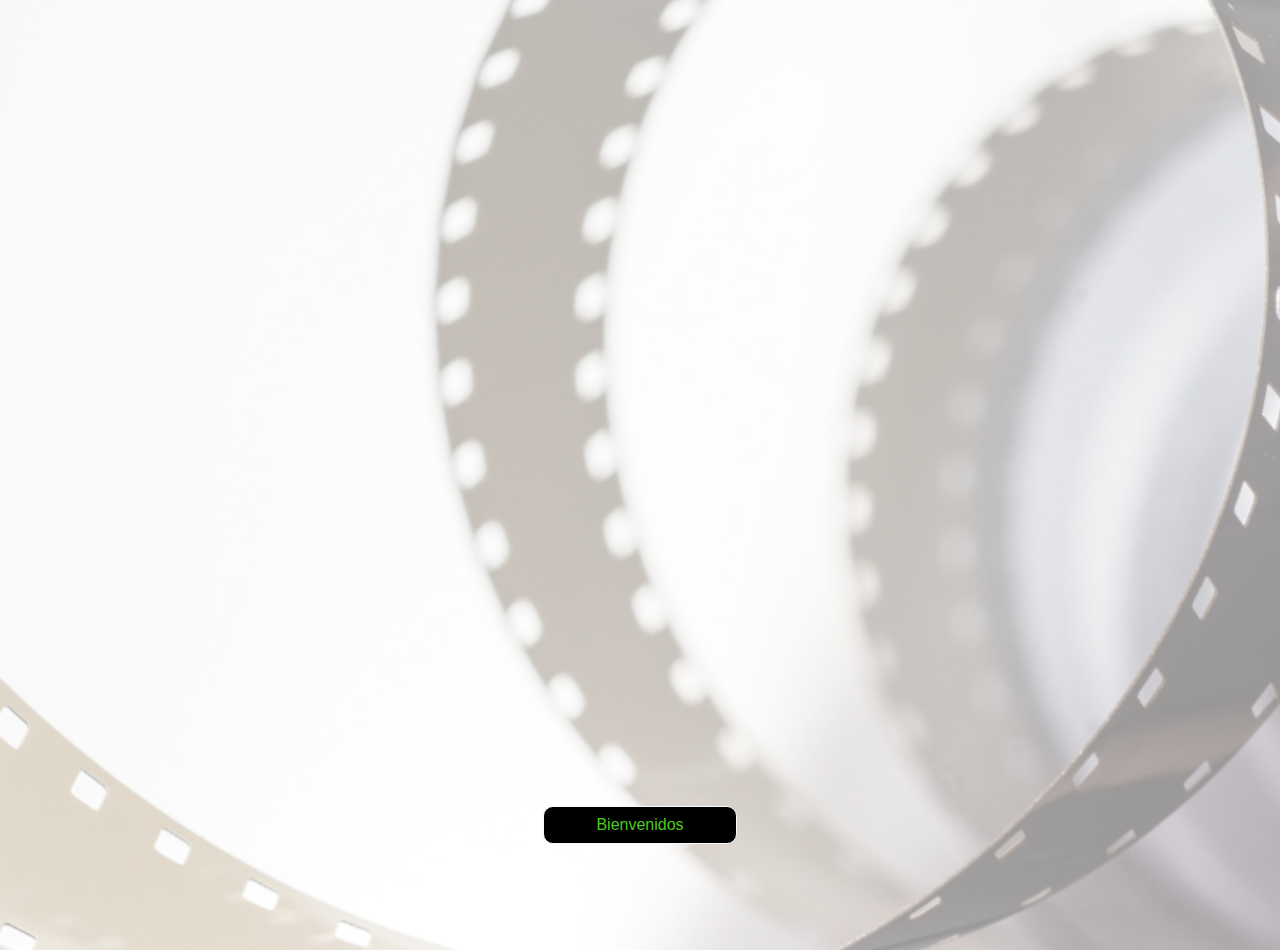
==== index.html @ e8d53ddc "web de peliculas" ====
<!DOCTYPE html>
<html lang="en">
  <head>
    <meta charset="UTF-8" />
    <meta name="viewport" content="width=device-width, initial-scale=1.0" />
    <meta http-equiv="X-UA-Compatible" content="ie=edge" />
    <link
      rel="stylesheet"
      href="https://stackpath.bootstrapcdn.com/bootstrap/4.3.1/css/bootstrap.min.css"
      integrity="sha384-ggOyR0iXCbMQv3Xipma34MD+dH/1fQ784/j6cY/iJTQUOhcWr7x9JvoRxT2MZw1T"
      crossorigin="anonymous"
    />
    <link rel="stylesheet" href="style.css" />
    <title>Intro</title>
  </head>
  <body>
    <div class="container h-100">
      <div class="row h-100 align-item-center">
        <div class="col-12 text-center intro">
          <img class="image" src="../VERPELIS.COM(2).png" alt="" />
          <button class="btn btn-light"><a href="#">Bienvenidos</a></button>
        </div>
      </div>
    </div>
    <script
      src="https://code.jquery.com/jquery-3.3.1.slim.min.js"
      integrity="sha384-q8i/X+965DzO0rT7abK41JStQIAqVgRVzpbzo5smXKp4YfRvH+8abtTE1Pi6jizo"
      crossorigin="anonymous"
    ></script>
    <script
      src="https://cdnjs.cloudflare.com/ajax/libs/popper.js/1.14.7/umd/popper.min.js"
      integrity="sha384-UO2eT0CpHqdSJQ6hJty5KVphtPhzWj9WO1clHTMGa3JDZwrnQq4sF86dIHNDz0W1"
      crossorigin="anonymous"
    ></script>
    <script
      src="https://stackpath.bootstrapcdn.com/bootstrap/4.3.1/js/bootstrap.min.js"
      integrity="sha384-JjSmVgyd0p3pXB1rRibZUAYoIIy6OrQ6VrjIEaFf/nJGzIxFDsf4x0xIM+B07jRM"
      crossorigin="anonymous"
    ></script>
    <script src="intro.js"></script>
  </body>
</html>
---- style.css ----
body{
    background:url(./imagenes/fondodepantalla.png)no-repeat center center;
    background-size: cover;
    height: 950px;
    overflow: hidden;
}

.intro{
    display: flex;
    justify-content: center;
    align-items: center;
    flex-direction: column;
}

.btn{
    margin: 80px;
    background: black !important;
    border-radius: 10px;

}


.btn a{
    text-decoration: none;
    color: #4ec81a;
    margin: 20px;
    padding: 20px;
}
.btn:hover{
    background:#4ec81a  !important;
}
.btn a:hover{
    color: black;
}
.image{
    border-radius: 50px;
    height: 700px;
    
}


@media only screen and (max-width:600px){
    .image{
        height: 300px;
    }
}


@media only screen and (min-width:600px){
    .image{
        height: 300px;
    }
}

@media only screen and (min-width:768px){
    .image{
        height: 400px;
    }
}

@media only screen and (min-width:992px){
    .image{
        height: 700px;
    }
}
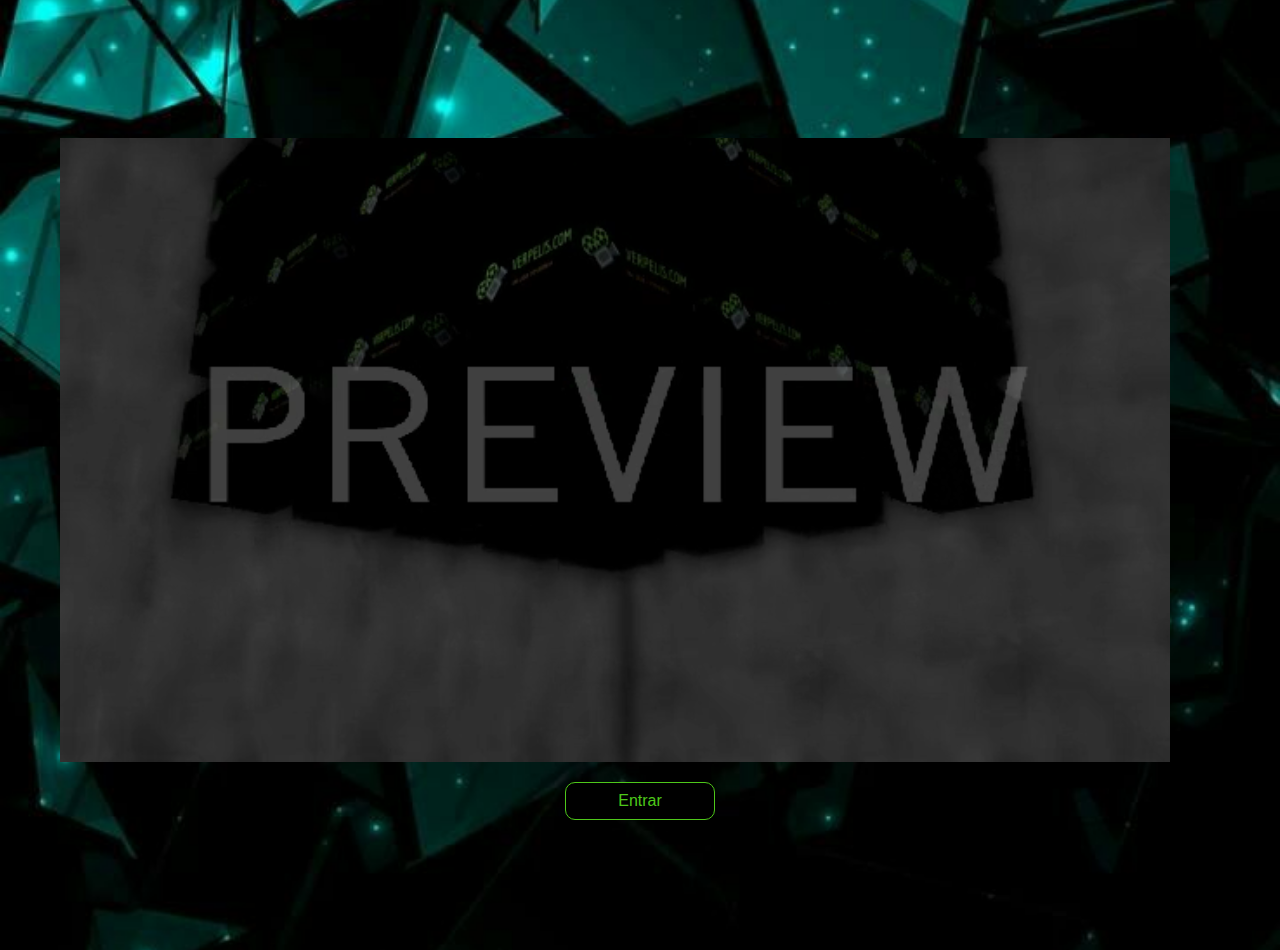
==== commit 40a73218: "completada intro y pagina principal" ====
--- a/index.html
+++ b/index.html
@@ -1,42 +1,37 @@
 <!DOCTYPE html>
 <html lang="en">
-  <head>
-    <meta charset="UTF-8" />
-    <meta name="viewport" content="width=device-width, initial-scale=1.0" />
-    <meta http-equiv="X-UA-Compatible" content="ie=edge" />
-    <link
-      rel="stylesheet"
-      href="https://stackpath.bootstrapcdn.com/bootstrap/4.3.1/css/bootstrap.min.css"
-      integrity="sha384-ggOyR0iXCbMQv3Xipma34MD+dH/1fQ784/j6cY/iJTQUOhcWr7x9JvoRxT2MZw1T"
-      crossorigin="anonymous"
-    />
-    <link rel="stylesheet" href="style.css" />
-    <title>Intro</title>
-  </head>
-  <body>
-    <div class="container h-100">
-      <div class="row h-100 align-item-center">
-        <div class="col-12 text-center intro">
-          <img class="image" src="../VERPELIS.COM(2).png" alt="" />
-          <button class="btn btn-light"><a href="#">Bienvenidos</a></button>
-        </div>
+
+<head>
+  <meta charset="UTF-8" />
+  <meta name="viewport" content="width=device-width, initial-scale=1.0" />
+  <meta http-equiv="X-UA-Compatible" content="ie=edge" />
+  <link rel="stylesheet" href="https://stackpath.bootstrapcdn.com/bootstrap/4.3.1/css/bootstrap.min.css"
+    integrity="sha384-ggOyR0iXCbMQv3Xipma34MD+dH/1fQ784/j6cY/iJTQUOhcWr7x9JvoRxT2MZw1T" crossorigin="anonymous" />
+  <link rel="stylesheet" href="style.css" />
+  <title>Intro</title>
+</head>
+
+<body>
+  <div class="container">
+    <div class="row h-100 align-item-center">
+      <div class="col-12 text-center intro">
+        <video class="" onloadedmetadata="this.muted=true" autoplay loop>
+          <source src="./VERPELISCOM2.mp4">
+        </video>
+        <button class="btn btn-light"><a href="./principal/index.html">Entrar</a></button>
       </div>
     </div>
-    <script
-      src="https://code.jquery.com/jquery-3.3.1.slim.min.js"
-      integrity="sha384-q8i/X+965DzO0rT7abK41JStQIAqVgRVzpbzo5smXKp4YfRvH+8abtTE1Pi6jizo"
-      crossorigin="anonymous"
-    ></script>
-    <script
-      src="https://cdnjs.cloudflare.com/ajax/libs/popper.js/1.14.7/umd/popper.min.js"
-      integrity="sha384-UO2eT0CpHqdSJQ6hJty5KVphtPhzWj9WO1clHTMGa3JDZwrnQq4sF86dIHNDz0W1"
-      crossorigin="anonymous"
-    ></script>
-    <script
-      src="https://stackpath.bootstrapcdn.com/bootstrap/4.3.1/js/bootstrap.min.js"
-      integrity="sha384-JjSmVgyd0p3pXB1rRibZUAYoIIy6OrQ6VrjIEaFf/nJGzIxFDsf4x0xIM+B07jRM"
-      crossorigin="anonymous"
-    ></script>
-    <script src="intro.js"></script>
-  </body>
-</html>
+  </div>
+  <script src="https://code.jquery.com/jquery-3.3.1.slim.min.js"
+    integrity="sha384-q8i/X+965DzO0rT7abK41JStQIAqVgRVzpbzo5smXKp4YfRvH+8abtTE1Pi6jizo"
+    crossorigin="anonymous"></script>
+  <script src="https://cdnjs.cloudflare.com/ajax/libs/popper.js/1.14.7/umd/popper.min.js"
+    integrity="sha384-UO2eT0CpHqdSJQ6hJty5KVphtPhzWj9WO1clHTMGa3JDZwrnQq4sF86dIHNDz0W1"
+    crossorigin="anonymous"></script>
+  <script src="https://stackpath.bootstrapcdn.com/bootstrap/4.3.1/js/bootstrap.min.js"
+    integrity="sha384-JjSmVgyd0p3pXB1rRibZUAYoIIy6OrQ6VrjIEaFf/nJGzIxFDsf4x0xIM+B07jRM"
+    crossorigin="anonymous"></script>
+  <script src="intro.js"></script>
+</body>
+
+</html>--- a/style.css
+++ b/style.css
@@ -1,21 +1,35 @@
 body{
-    background:url(./imagenes/fondodepantalla.png)no-repeat center center;
+    background:url(./imagenes/fondodepantalla4.png)no-repeat center center;
     background-size: cover;
     height: 950px;
     overflow: hidden;
 }
 
+video{
+    width: 100%;
+    height: 100vh;
+
+    margin:auto;
+    margin-right: 50px;
+}
+
 .intro{
     display: flex;
     justify-content: center;
-    align-items: center;
-    flex-direction: column;
+    align-items:flex-end;
+    
+    
+
 }
 
 .btn{
     margin: 80px;
     background: black !important;
     border-radius: 10px;
+    border: 1px solid #4ec81a;
+    position: absolute;
+    z-index: 1;
+ 
 
 }
 
@@ -28,6 +42,7 @@
 }
 .btn:hover{
     background:#4ec81a  !important;
+    border: 1px solid black;
 }
 .btn a:hover{
     color: black;
@@ -35,7 +50,6 @@
 .image{
     border-radius: 50px;
     height: 700px;
-    
 }
 
 
